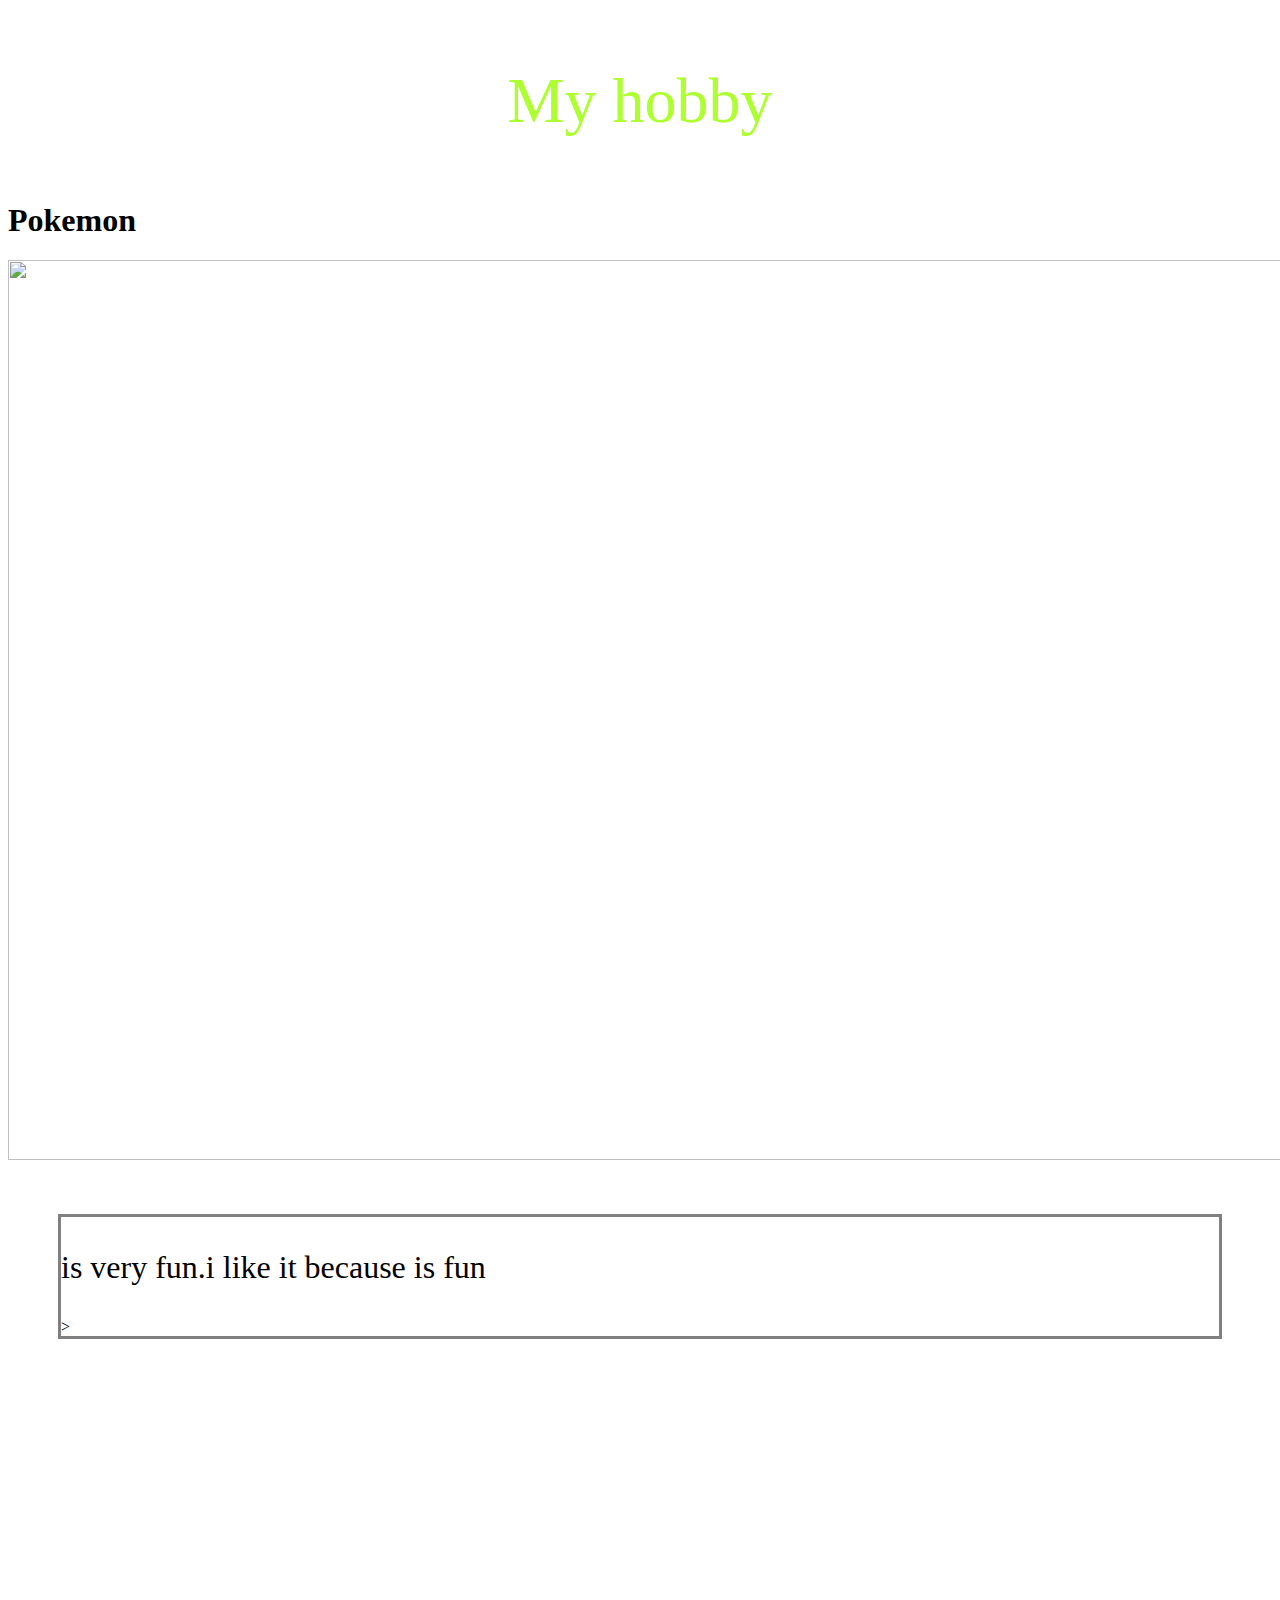
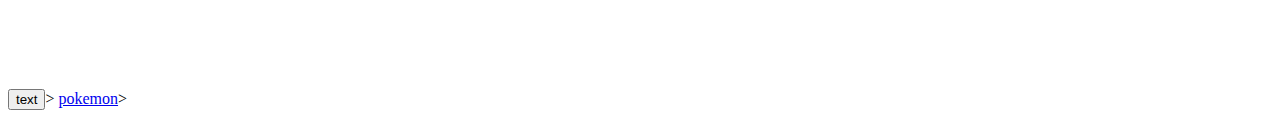
==== index.html @ f7d0f22d "Add files via upload" ====
<!DOCTYPE html>

<html>
    <head>
        <link rel="stylesheet" type="text/css" href="text1.css">
    </head>
    <body>
        <p id="title">My hobby</p>

        <div id="mainImageContainer">
        <h1>Pokemon</h1>
        <img width=500 height=300 src="https://vignette.wikia.nocookie.net/pokemon/images/4/4e/Jessie_Wobbuffet.png/revision/latest?cb=20160321150834"/>
        
        
        <div>

        <div id="descriptionContainer">
        <p>is very fun.i like it because is fun</p>>
    
        </div>

        <div id="footerContainer">
            <button>text</button>>
            <a href="https://swordshield.pokemon.com/en-ca/?cid=C1003-1:ch=pdpd&gclid=Cj0KCQiAyp7yBRCwARIsABfQsnSKqDau9sfnuqH7Ate8E7yd2BvVAX8J9sVuVegimbx46PUMjnrSMRM aAvf9EALw_wcB">pokemon</a>>
            <iframe width="560" height="315" src="https://www.youtube.com/embed/Nsl61flMDN0" frameborder="0" allow="accelerometer; autoplay; encrypted-media; gyroscope; picture-in-picture" allowfullscreen></iframe>
        </div>
    </body>
</html>
---- text1.css ----
#title{
    font-size: 4em;
    color:greenyellow;
    text-align:center;
}

img{
    width:100vw;
    height:100vh;
}
#descriptionContainer p{
    font-size:2em;
}
#descriptionContainer{
    border:3px gray solid;
    margin:50px;
}
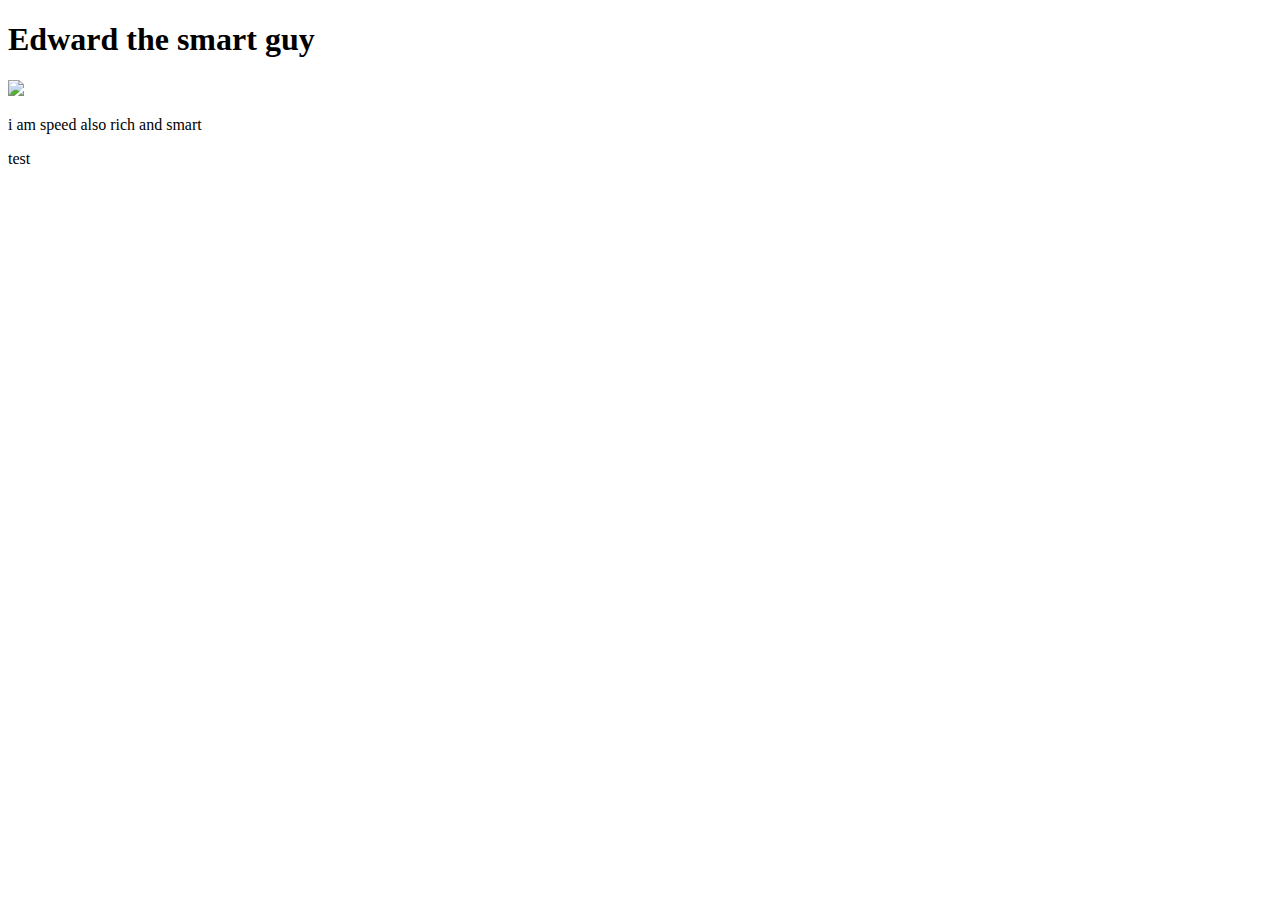
==== commit 482dd7fd: "Add files via upload" ====
--- a/index.html
+++ b/index.html
@@ -2,27 +2,24 @@
 
 <html>
     <head>
-        <link rel="stylesheet" type="text/css" href="text1.css">
+        <title>center</title>
+        <link rel="stylesheet" type="text/css" href="center.css">
     </head>
     <body>
-        <p id="title">My hobby</p>
+        <div id="img">
+       
+        </div>
+        <div id="firstDiv">
+            <h1>Edward the smart guy</h1>
+            <img width=600 length=1000 src="https://i.ytimg.com/vi/T93tSpsj7t0/maxresdefault.jpg">
+            <p>i am speed also rich and smart</p>
 
-        <div id="mainImageContainer">
-        <h1>Pokemon</h1>
-        <img width=500 height=300 src="https://vignette.wikia.nocookie.net/pokemon/images/4/4e/Jessie_Wobbuffet.png/revision/latest?cb=20160321150834"/>
+        </div>
         
-        
-        <div>
-
-        <div id="descriptionContainer">
-        <p>is very fun.i like it because is fun</p>>
-    
-        </div>
-
-        <div id="footerContainer">
-            <button>text</button>>
-            <a href="https://swordshield.pokemon.com/en-ca/?cid=C1003-1:ch=pdpd&gclid=Cj0KCQiAyp7yBRCwARIsABfQsnSKqDau9sfnuqH7Ate8E7yd2BvVAX8J9sVuVegimbx46PUMjnrSMRM aAvf9EALw_wcB">pokemon</a>>
-            <iframe width="560" height="315" src="https://www.youtube.com/embed/Nsl61flMDN0" frameborder="0" allow="accelerometer; autoplay; encrypted-media; gyroscope; picture-in-picture" allowfullscreen></iframe>
+        <div id="secDiv">
+            <div id="secondInnerComponent">
+                test
+                </div>
         </div>
     </body>
 </html>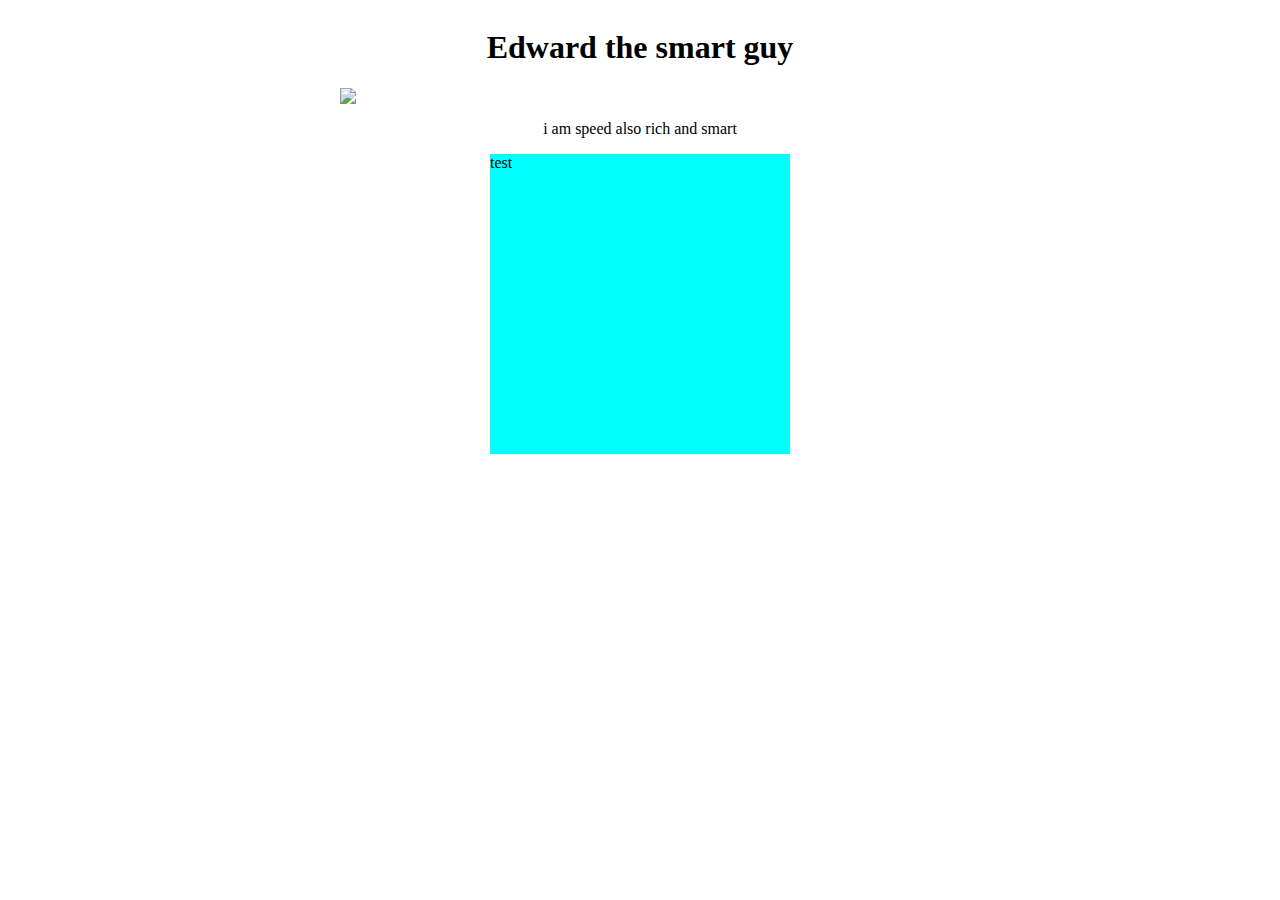
==== commit 5739a706: "Add files via upload" ====
--- a/index.html
+++ b/index.html
@@ -3,11 +3,11 @@
 <html>
     <head>
         <title>center</title>
-        <link rel="stylesheet" type="text/css" href="center.css">
+        <link rel="stylesheet" type="text/css" href="index.css">
     </head>
     <body>
         <div id="img">
-       
+            
         </div>
         <div id="firstDiv">
             <h1>Edward the smart guy</h1>
--- a/index.css
+++ b/index.css
@@ -0,0 +1,21 @@
+#firstDiv {
+    display:flex;
+    justify-content: center;
+    align-items: center;
+    flex-direction: column;
+}
+
+
+#firstInnerComponent{
+    width: 300px;
+    height:300px;
+    background-color:burlywood;
+}
+
+#secondInnerComponent{
+    width:300px;
+    height:300px;
+    background-color:aqua;
+    
+    margin:auto;
+}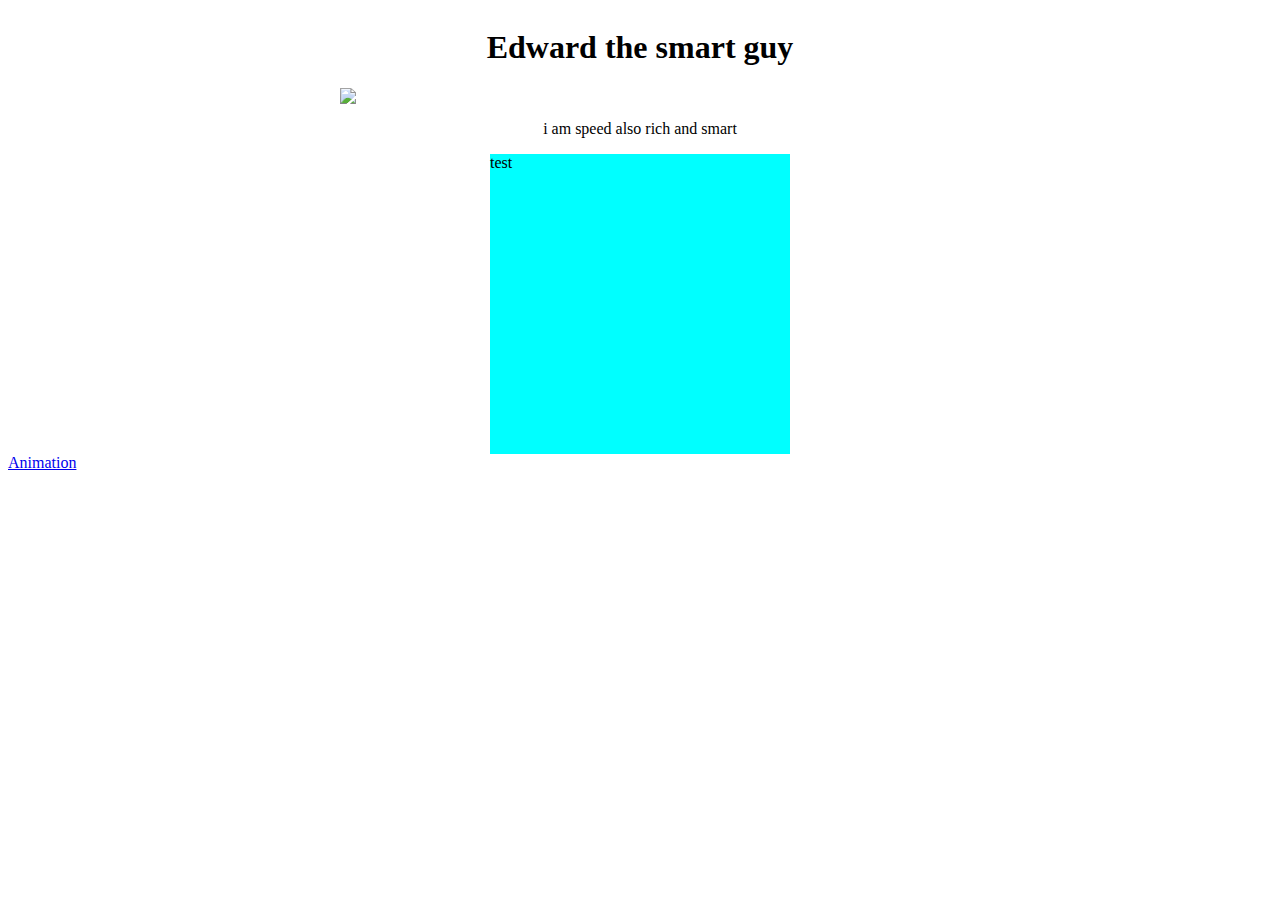
==== commit 571761b2: "kll" ====
--- a/index.html
+++ b/index.html
@@ -21,5 +21,8 @@
                 test
                 </div>
         </div>
+        <div id="navigation">
+            <a href="./animation.html">Animation</a>
+        </div>
     </body>
 </html>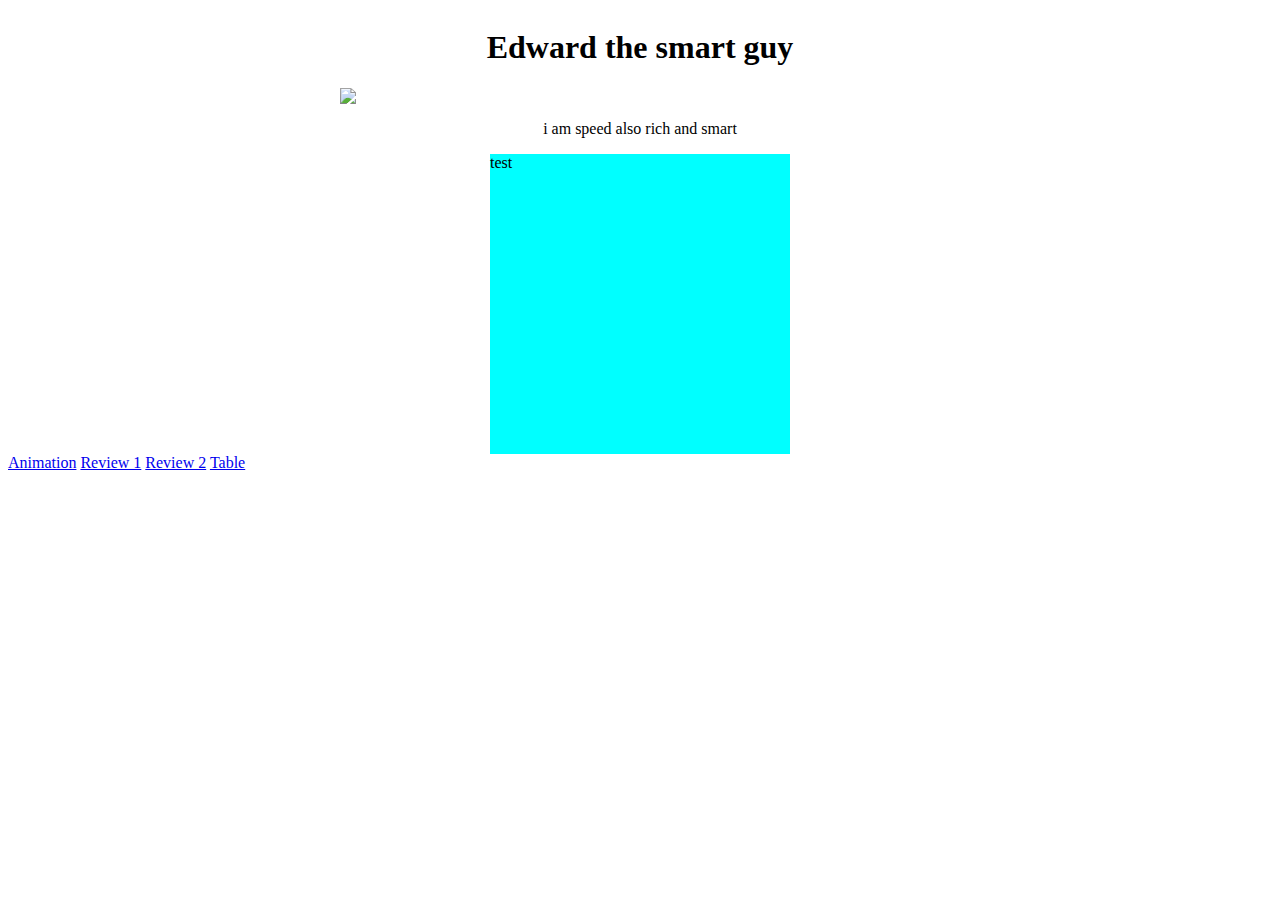
==== commit 265762a6: "test" ====
--- a/index.html
+++ b/index.html
@@ -23,6 +23,9 @@
         </div>
         <div id="navigation">
             <a href="./animation.html">Animation</a>
+            <a href="./review.html">Review 1</a>
+            <a href="./review2.html">Review 2</a>
+            <a href="./table.html">Table</a>
         </div>
     </body>
 </html>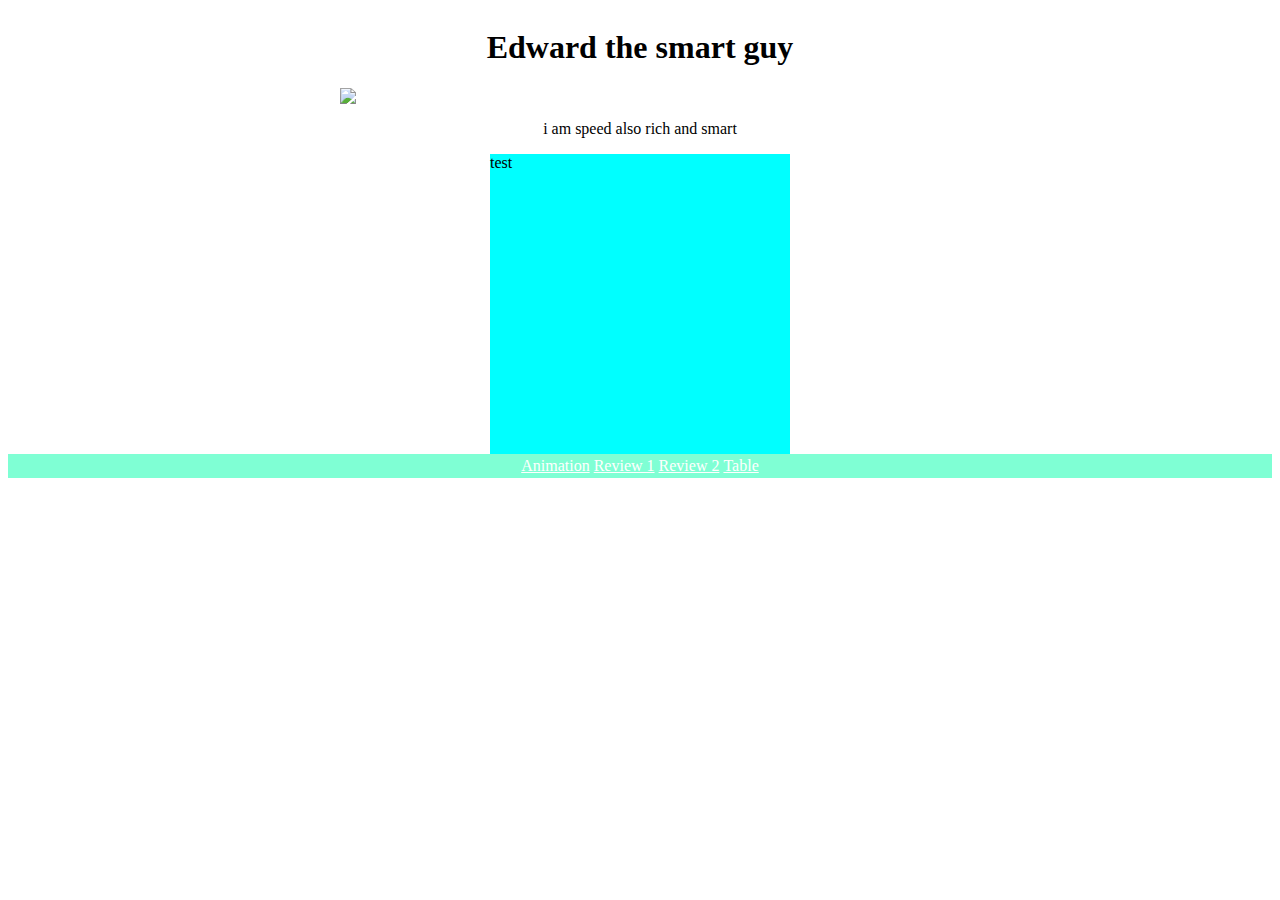
==== commit b8c1a641: "Add files via upload" ====
--- a/index.html
+++ b/index.html
@@ -21,11 +21,15 @@
                 test
                 </div>
         </div>
-        <div id="navigation">
-            <a href="./animation.html">Animation</a>
-            <a href="./review.html">Review 1</a>
-            <a href="./review2.html">Review 2</a>
-            <a href="./table.html">Table</a>
+        <div id="navBar">
+            <table>
+                <tr>
+            <td> <a href="./animation.html">Animation</a></td>
+            <td><a href="./review.html">Review 1</a></td>
+            <td><a href="./review2.html">Review 2</a></td>
+            <td><a href="./table.html">Table</a></td>
+                </tr>
+                </table>
         </div>
     </body>
 </html>--- a/index.css
+++ b/index.css
@@ -18,4 +18,16 @@
     background-color:aqua;
     
     margin:auto;
+}
+#navBar{
+    background-color:aquamarine;
+    display:flex;   
+    justify-content:center;
+    align-items:center;
+}
+tr td a{
+    color:white;
+}
+tr td:hover{
+    background-color:aqua;
 }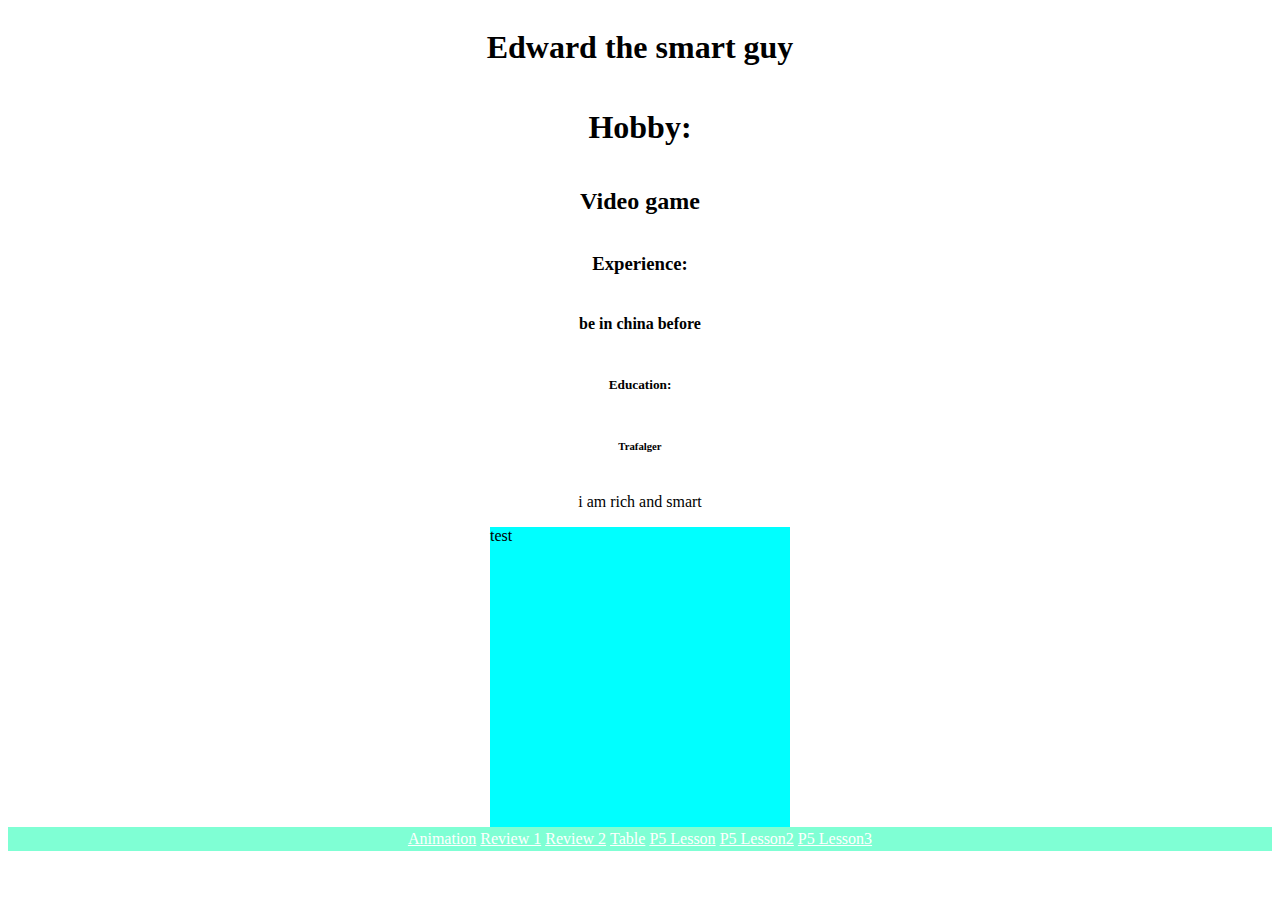
==== commit bf491189: "Add files via upload" ====
--- a/index.html
+++ b/index.html
@@ -11,8 +11,13 @@
         </div>
         <div id="firstDiv">
             <h1>Edward the smart guy</h1>
-            <img width=600 length=1000 src="https://i.ytimg.com/vi/T93tSpsj7t0/maxresdefault.jpg">
-            <p>i am speed also rich and smart</p>
+            <h1>Hobby:</h1>
+            <h2>Video game</h2>
+            <h3>Experience:</h3>
+            <h4>be in china before</h4>
+            <h5>Education:</h5>
+            <h6>Trafalger</h6>
+            <p>i am rich and smart</p>
 
         </div>
         
@@ -28,6 +33,9 @@
             <td><a href="./review.html">Review 1</a></td>
             <td><a href="./review2.html">Review 2</a></td>
             <td><a href="./table.html">Table</a></td>
+            <td><a href="./javascript/p5lesson1.html">P5 Lesson</a></td>
+            <td><a href="./javascript/p5lesson2.html">P5 Lesson2</a></td>
+            <td><a href="./javascript/p5lesson3.html">P5 Lesson3</a></td>
                 </tr>
                 </table>
         </div>
